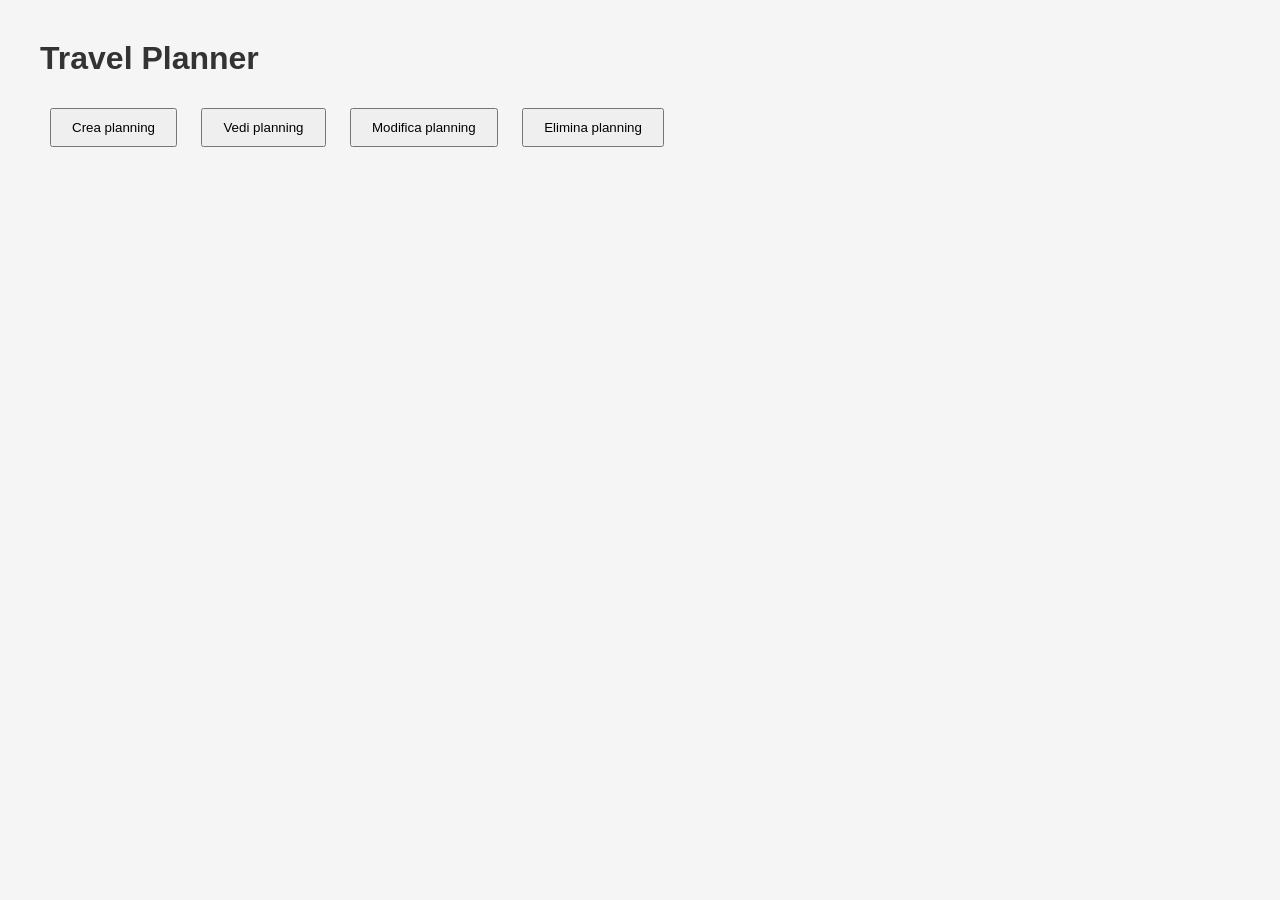
==== index.html @ fa0d1b76 "Beginning" ====
<!DOCTYPE html>
<html>

<head>
<title>Travel Planner</title>
<link rel="stylesheet" href="css/style.css">
</head>

<body>

<h1>Travel Planner</h1>

<a href="create.html"><button>Crea planning</button></a>
<a href="view.html"><button>Vedi planning</button></a>
<a href="edit.html"><button>Modifica planning</button></a>
<a href="delete.html"><button>Elimina planning</button></a>

</body>
</html>
---- css/style.css ----
body{
font-family: Arial;
margin:40px;
background:#f5f5f5;
}

h1{
color:#333;
}

button{
padding:10px 20px;
margin:10px;
cursor:pointer;
}

input{
padding:8px;
margin:5px;
}

table{
border-collapse: collapse;
margin-top:20px;
}

td,th{
border:1px solid black;
padding:8px;
}
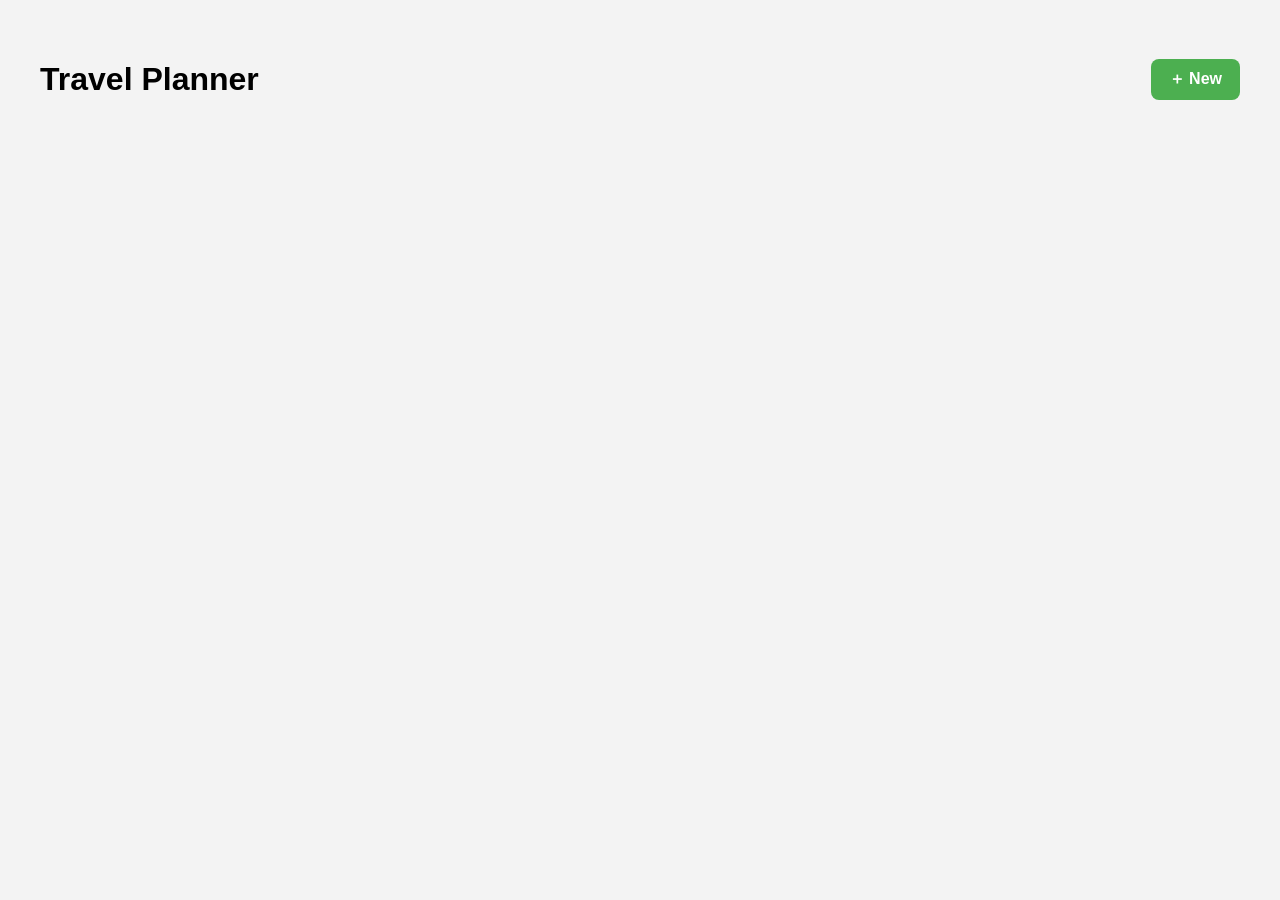
==== commit 8e8f8aed: "Prime migliorie Rivista la home" ====
--- a/index.html
+++ b/index.html
@@ -8,12 +8,79 @@
 
 <body>
 
+<header>
+
 <h1>Travel Planner</h1>
 
-<a href="create.html"><button>Crea planning</button></a>
-<a href="view.html"><button>Vedi planning</button></a>
-<a href="edit.html"><button>Modifica planning</button></a>
-<a href="delete.html"><button>Elimina planning</button></a>
+<a href="create.html" class="newBtn">
+＋ New
+</a>
+
+</header>
+
+<div id="planningGrid"></div>
+
+<script src="js/storage.js"></script>
+
+<script>
+
+let plannings = getPlannings()
+
+let html = ""
+
+plannings.forEach((p,i)=>{
+
+html += `
+<div class="card">
+
+<div class="cardText">
+
+<h3>${p.name}</h3>
+<p>${new Date(p.arrival).toLocaleString()}</p>
+<p>${new Date(p.departure).toLocaleString()}</p>
+
+</div>
+
+<div class="icons">
+
+<span onclick="editPlanning(${i})">✏️</span>
+<span onclick="deletePlanning(${i})">🗑️</span>
+
+</div>
+
+</div>
+`
+})
+
+document.getElementById("planningGrid").innerHTML = html
+
+
+function editPlanning(i){
+
+localStorage.setItem("editIndex", i)
+
+window.location.href="edit.html"
+
+}
+
+
+function deletePlanning(i){
+
+let plannings = getPlannings()
+
+if(confirm("Vuoi eliminare questo planning?")){
+
+plannings.splice(i,1)
+
+savePlannings(plannings)
+
+location.reload()
+
+}
+
+}
+
+</script>
 
 </body>
 </html>
--- a/css/style.css
+++ b/css/style.css
@@ -1,30 +1,48 @@
 body{
-font-family: Arial;
+font-family:Arial;
+background:#f3f3f3;
 margin:40px;
-background:#f5f5f5;
 }
 
-h1{
-color:#333;
+header{
+display:flex;
+justify-content:space-between;
+align-items:center;
+margin-bottom:30px;
 }
 
-button{
-padding:10px 20px;
-margin:10px;
-cursor:pointer;
+.newBtn{
+background:#4CAF50;
+color:white;
+padding:10px 18px;
+text-decoration:none;
+border-radius:8px;
+font-weight:bold;
 }
 
-input{
-padding:8px;
-margin:5px;
+#planningGrid{
+display:grid;
+grid-template-columns:repeat(auto-fill,minmax(250px,1fr));
+gap:20px;
 }
 
-table{
-border-collapse: collapse;
-margin-top:20px;
+.card{
+background:white;
+padding:20px;
+border-radius:10px;
+box-shadow:0 4px 10px rgba(0,0,0,0.1);
+
+display:flex;
+justify-content:space-between;
+align-items:center;
 }
 
-td,th{
-border:1px solid black;
-padding:8px;
+.icons span{
+cursor:pointer;
+font-size:20px;
+margin-left:10px;
+}
+
+.icons span:hover{
+opacity:0.6;
 }
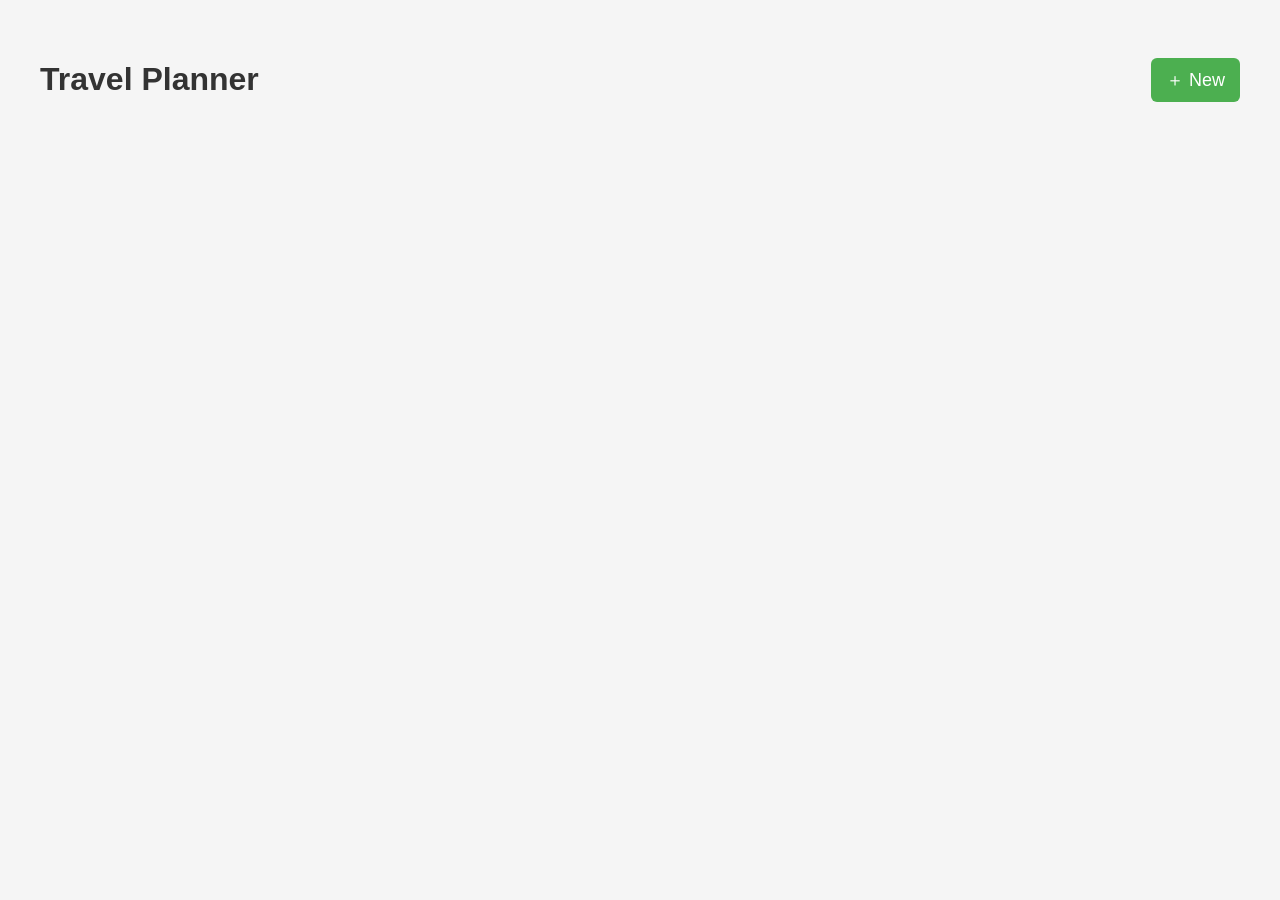
==== commit 5a3a1c24: "Modifiche importanti Almeno mo funziona" ====
--- a/index.html
+++ b/index.html
@@ -1,21 +1,15 @@
 <!DOCTYPE html>
 <html>
-
 <head>
 <title>Travel Planner</title>
-<link rel="stylesheet" href="css/style.css">
+<link rel="stylesheet" href="css/index.css">
 </head>
 
 <body>
 
 <header>
-
 <h1>Travel Planner</h1>
-
-<a href="create.html" class="newBtn">
-＋ New
-</a>
-
+<a href="creator.html" class="newBtn">＋ New</a>
 </header>
 
 <div id="planningGrid"></div>
@@ -25,44 +19,45 @@
 <script>
 
 let plannings = getPlannings()
-
 let html = ""
 
 plannings.forEach((p,i)=>{
 
 html += `
 <div class="card">
-
-<div class="cardText">
-
-<h3>${p.name}</h3>
-<p>${new Date(p.arrival).toLocaleString()}</p>
-<p>${new Date(p.departure).toLocaleString()}</p>
-
-</div>
-
-<div class="icons">
-
-<span onclick="editPlanning(${i})">✏️</span>
-<span onclick="deletePlanning(${i})">🗑️</span>
-
-</div>
-
+  <div class="cardText">
+    <h3>${p.name}</h3>
+    <p class="datetime">Arrival: ${new Date(p.arrival).toLocaleDateString()} ${new Date(p.arrival).toLocaleTimeString([], {hour: '2-digit', minute:'2-digit'})}</p>
+    <p class="datetime">Departure: ${new Date(p.departure).toLocaleDateString()} ${new Date(p.departure).toLocaleTimeString([], {hour: '2-digit', minute:'2-digit'})}</p> 
+  </div>
+  <div class="icons">
+    <span onclick="viewPlanning(${i})">👁️</span>
+    <span onclick="editPlanning(${i})">✏️</span>
+    <span onclick="deletePlanning(${i})">🗑️</span>
+  </div>
 </div>
 `
 })
 
 document.getElementById("planningGrid").innerHTML = html
 
+function viewPlanning(i){
+
+localStorage.setItem("currentPlanning", i)
+localStorage.setItem("mode", "view")
+
+window.location.href="planning.html"
+
+}
 
 function editPlanning(i){
 
-localStorage.setItem("editIndex", i)
+localStorage.setItem("currentPlanning", i)
+localStorage.setItem("mode", "edit")
 
-window.location.href="edit.html"
+window.location.href="planning.html"
 
 }
-
 
 function deletePlanning(i){
 
@@ -71,7 +66,6 @@
 if(confirm("Vuoi eliminare questo planning?")){
 
 plannings.splice(i,1)
-
 savePlannings(plannings)
 
 location.reload()
--- a/css/index.css
+++ b/css/index.css
@@ -0,0 +1,126 @@
+body{
+  font-family: Arial, sans-serif;
+  margin:40px;
+  background:#f5f5f5;
+}
+
+header{
+  display:flex;
+  justify-content:space-between;
+  align-items:center;
+  margin-bottom:30px;
+}
+
+h1{
+  color:#333;
+}
+
+.newBtn{
+  background:#4CAF50;
+  color:white;
+  padding:10px 15px;
+  text-decoration:none;
+  border-radius:6px;
+  font-size:18px;
+}
+
+#planningGrid{
+  display:grid;
+  grid-template-columns: repeat(auto-fill, minmax(250px,1fr));
+  gap:20px;
+}
+/*
+.card{
+  background:white;
+  border-radius:10px;
+  padding:20px;
+  box-shadow:0 2px 6px rgba(0,0,0,0.15);
+  display:flex;
+  justify-content:space-between;
+  align-items:center;
+}
+*/
+.card{
+  background:white;
+  border-radius:10px;
+  padding:25px 20px;  /* un po’ più grande */
+  box-shadow:0 3px 8px rgba(0,0,0,0.15);
+  display:flex;
+  justify-content:space-between;
+  align-items:center;
+}
+
+.cardText h3{
+  margin:0;
+  color:#333;
+}
+
+.cardText p{
+  margin:5px 0;
+  color:#666;
+  font-size:14px;
+}
+/*
+.cardText .date{
+  display:inline-block;
+  background:#e0f0ff;
+  color:#0077cc;
+  font-weight:600;
+  font-size:13px;
+  padding:5px 10px;
+  border-radius:6px;
+  margin-top:3px;
+  box-shadow: 0 1px 3px rgba(0,0,0,0.1);
+}
+
+.cardText .hour{
+  display: inline-block;
+  background: #fff2e0;
+  color: #ff6600;
+  font-weight: 600;
+  font-size: 13px;
+  padding: 4px 8px;
+  border-radius: 6px;
+  margin-top: 3px;
+  box-shadow: 0 1px 2px rgba(0,0,0,0.1);
+}
+*/
+/*.cardText .datetime{
+  display: inline-block;
+  background: #e0f0ff;
+  color: #0077cc;
+  font-weight: 600;
+  font-size: 14px;
+  padding: 6px 10px;
+  margin: 2px 3px 0 0;
+}*/
+
+.cardText .datetime{
+  display: inline-block;
+  background: #ffffff;
+  color: #4CAF50;
+  font-weight: 600;
+  font-size: 14px;
+  padding: 6px 10px;
+  border-radius: 8px;
+  margin: 3px 5px 3px 0;
+  /*box-shadow: 0 2px 4px rgba(0,0,0,0.1);*/
+}
+
+.icons{
+  display: flex;
+  flex-direction: column;
+  align-items: center;
+  gap: 10px;
+}
+
+.icons span{
+  cursor: pointer;
+  font-size: 20px;
+  transition: transform 0.2s;
+}
+
+.icons span:hover{
+  transform: scale(1.2);
+  opacity: 0.8;
+}
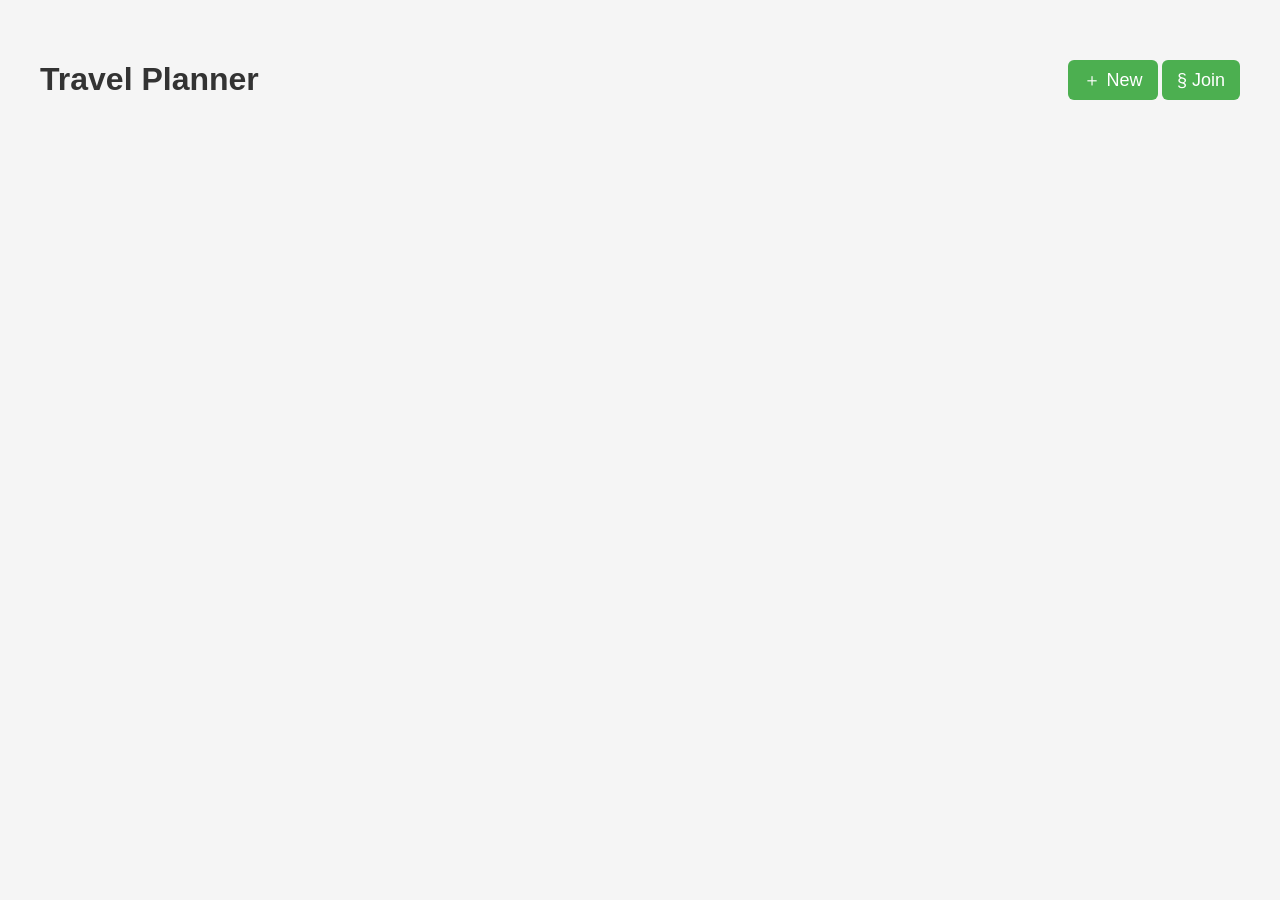
==== commit 80438197: "Modifiche" ====
--- a/index.html
+++ b/index.html
@@ -9,7 +9,11 @@
 
 <header>
 <h1>Travel Planner</h1>
-<a href="creator.html" class="newBtn">＋ New</a>
+<div>
+  <a href="creator.html" class="newBtn">＋ New</a>
+  <a href="planning.html" class="newBtn">§ Join</a>
+</div>
+
 </header>
 
 <div id="planningGrid"></div>
@@ -27,9 +31,18 @@
 <div class="card">
   <div class="cardText">
     <h3>${p.name}</h3>
-    <p class="datetime">Arrival: ${new Date(p.arrival).toLocaleDateString()} ${new Date(p.arrival).toLocaleTimeString([], {hour: '2-digit', minute:'2-digit'})}</p>
-    <p class="datetime">Departure: ${new Date(p.departure).toLocaleDateString()} ${new Date(p.departure).toLocaleTimeString([], {hour: '2-digit', minute:'2-digit'})}</p> 
+
+    <p class="datetime">
+      Arrival: 
+      ${new Date(p.arrival).toLocaleDateString()} - ${p.arrivalTime || "--:--"}
+    </p>
+    <p class="datetime">
+      Departure: 
+      ${new Date(p.departure).toLocaleDateString()} - ${p.departureTime || "--:--"}
+    </p> 
+
   </div>
+
   <div class="icons">
     <span onclick="viewPlanning(${i})">👁️</span>
     <span onclick="editPlanning(${i})">✏️</span>
--- a/css/index.css
+++ b/css/index.css
@@ -29,17 +29,7 @@
   grid-template-columns: repeat(auto-fill, minmax(250px,1fr));
   gap:20px;
 }
-/*
-.card{
-  background:white;
-  border-radius:10px;
-  padding:20px;
-  box-shadow:0 2px 6px rgba(0,0,0,0.15);
-  display:flex;
-  justify-content:space-between;
-  align-items:center;
-}
-*/
+
 .card{
   background:white;
   border-radius:10px;
@@ -60,51 +50,16 @@
   color:#666;
   font-size:14px;
 }
-/*
-.cardText .date{
-  display:inline-block;
-  background:#e0f0ff;
-  color:#0077cc;
-  font-weight:600;
-  font-size:13px;
-  padding:5px 10px;
-  border-radius:6px;
-  margin-top:3px;
-  box-shadow: 0 1px 3px rgba(0,0,0,0.1);
-}
-
-.cardText .hour{
-  display: inline-block;
-  background: #fff2e0;
-  color: #ff6600;
-  font-weight: 600;
-  font-size: 13px;
-  padding: 4px 8px;
-  border-radius: 6px;
-  margin-top: 3px;
-  box-shadow: 0 1px 2px rgba(0,0,0,0.1);
-}
-*/
-/*.cardText .datetime{
-  display: inline-block;
-  background: #e0f0ff;
-  color: #0077cc;
-  font-weight: 600;
-  font-size: 14px;
-  padding: 6px 10px;
-  margin: 2px 3px 0 0;
-}*/
 
 .cardText .datetime{
   display: inline-block;
-  background: #ffffff;
-  color: #4CAF50;
+  background: #87e78a;
+  color: #2e6b30;
   font-weight: 600;
   font-size: 14px;
-  padding: 6px 10px;
-  border-radius: 8px;
+  padding: 5px 8px;
+  border-radius: 5px;
   margin: 3px 5px 3px 0;
-  /*box-shadow: 0 2px 4px rgba(0,0,0,0.1);*/
 }
 
 .icons{
